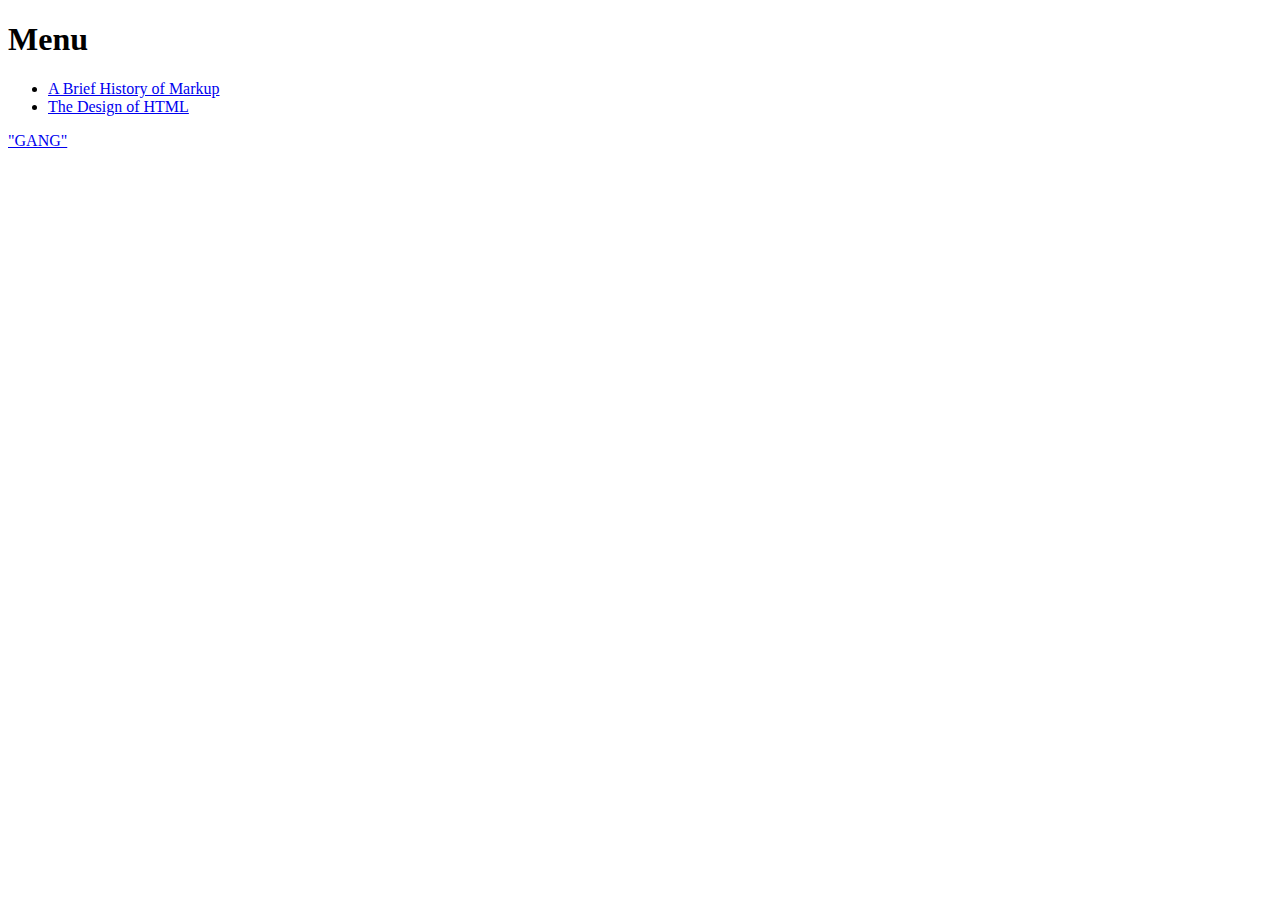
==== index.html @ 11a17443 "Add files via upload" ====
<!doctype html>
<html lang="en">

	<head>
	<meta charset="utf-8">
	<title>$lick Design</title>
	<meta name="author" content="Slick Fraser">

	</head>



	<nav>
	<h1>Menu</h1>
	<ul>
		<li><a href="index.html"> A Brief History of Markup </a></li>
		<li><a href="design.html"> The Design of HTML </li>
	</ul>
	</nav>

	<article>
	<p class="haiku">
	"GANG"
	</p>
	</article>

	</body>
</html>
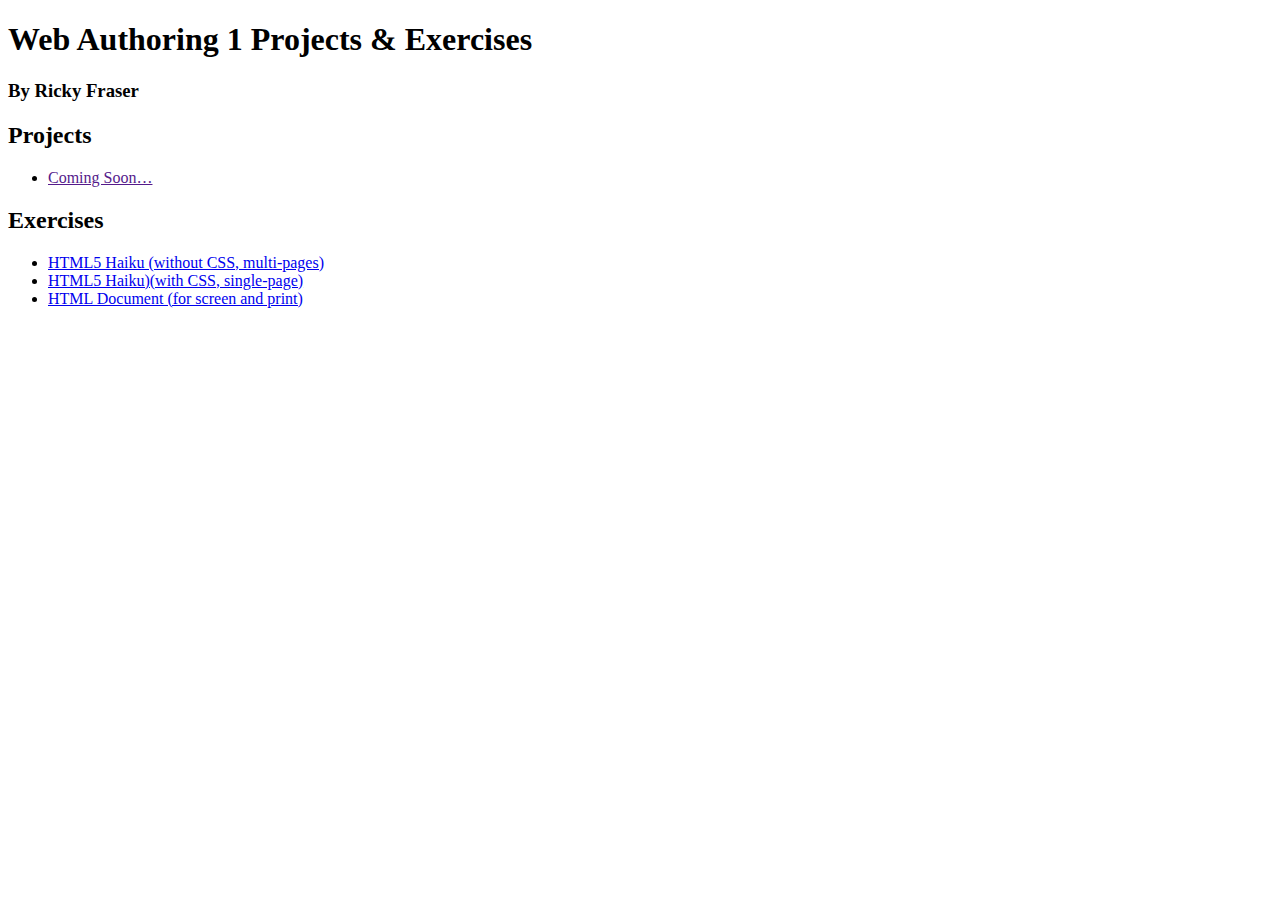
==== commit 5bca3bfc: "Course stuff index" ====
--- a/index.html
+++ b/index.html
@@ -1,28 +1,37 @@
-<!doctype html>
+<!DOCTYPE html>
 <html lang="en">
+<head>
+	<meta charset="utf-8">
+	<meta name="viewport" content="width=device-width, initial-scale=1">
+	<title> Web Authoring 1 / Projects / Ricky Fraser</title>
+	<meta name="author" content="Ricky Fraser">
+</head>
+<body>
 
-	<head>
-	<meta charset="utf-8">
-	<title>$lick Design</title>
-	<meta name="author" content="Slick Fraser">
+<header>
+<h1> Web Authoring 1 Projects & Exercises</h1>
+<h3> By Ricky Fraser</h3>
+</header>
 
-	</head>
+<section id="Projects">
+<h2>Projects</h2>
+<ul>
+	<li><a href=""> Coming Soon…</a></li>
+
+</ul>
+</section>
 
 
 
-	<nav>
-	<h1>Menu</h1>
-	<ul>
-		<li><a href="index.html"> A Brief History of Markup </a></li>
-		<li><a href="design.html"> The Design of HTML </li>
-	</ul>
-	</nav>
+<section id="exercises">
+<h2>Exercises</h2>
+<ul>
+	<li><a href="#"> HTML5 Haiku (without CSS, multi-pages)</a></li>
+	<li><a href="#"> HTML5 Haiku)(with CSS, single-page)</a></li>
+	<li><a href="html-document/index.html"> HTML Document (for screen and print)</a></li>
 
-	<article>
-	<p class="haiku">
-	"GANG"
-	</p>
-	</article>
+</ul>
+</section>
 
-	</body>
+</body>
 </html>
